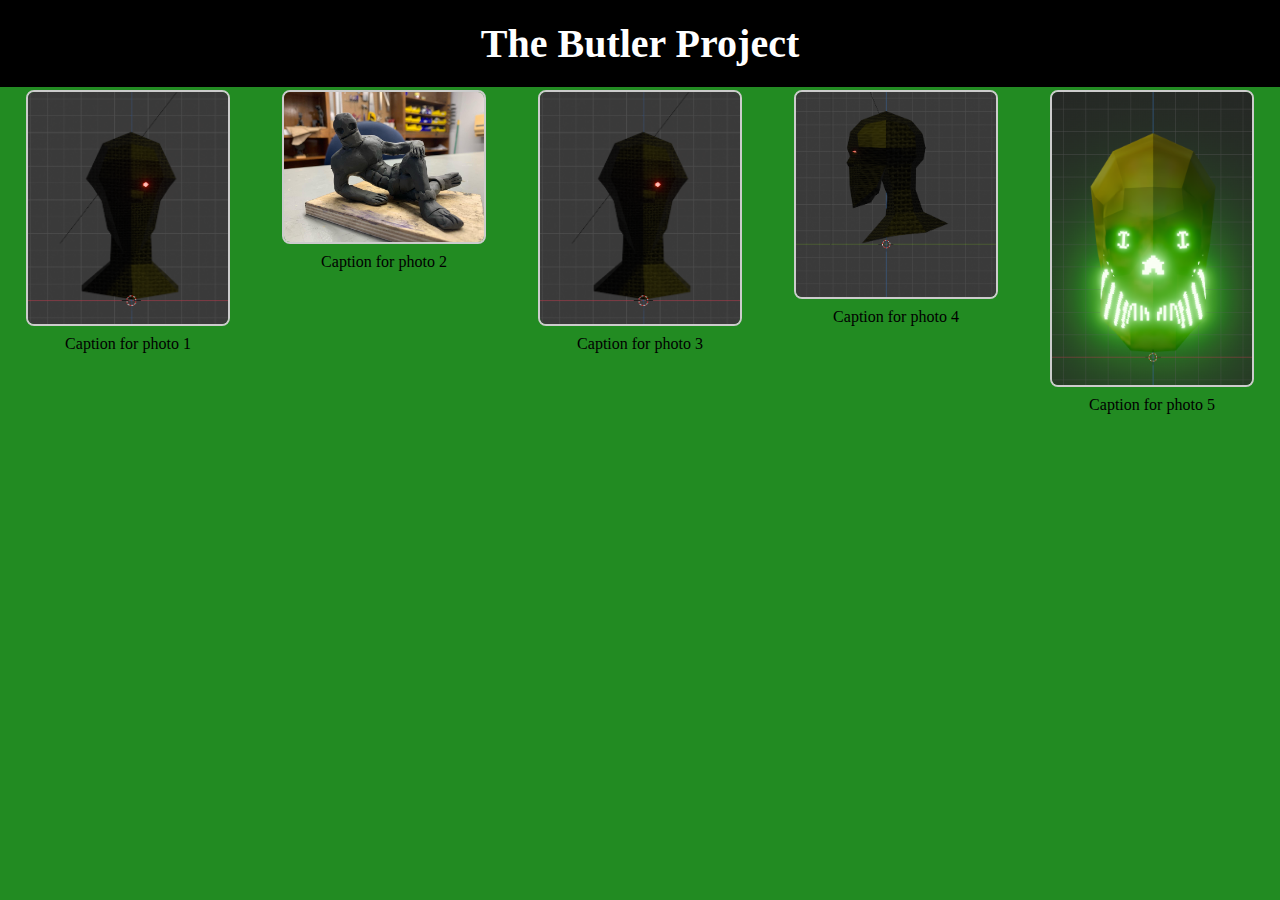
==== Home.html @ 115be0b2 "push" ====
<!DOCTYPE html>
<html lang="en">
<head>
    <meta charset="UTF-8">
    <meta name="viewport" content="width=device-width, initial-scale=1.0">
    <title>The Butler Project</title>
    <link rel="stylesheet" href="styles.css">
</head>
<body>
    <div class="title-bar">
        <h1>The Butler Project</h1>
    </div>
    
    <div class="gallery-container">
        <div class="photo-wrapper">
            <img src="images/photo1.png" alt="Gallery Photo 1">
            <div class="photo-caption">
                <span>Caption for photo 1</span>
            </div>
        </div>
        <div class="photo-wrapper">
            <img src="images/photo2.png" alt="Gallery Photo 2">
            <div class="photo-caption">
                <span>Caption for photo 2</span>
            </div>
        </div>
        <div class="photo-wrapper">
            <img src="images/photo3.png" alt="Gallery Photo 3">
            <div class="photo-caption">
                <span>Caption for photo 3</span>
            </div>
        </div>
        <div class="photo-wrapper">
            <img src="images/photo4.png" alt="Gallery Photo 4">
            <div class="photo-caption">
                <span>Caption for photo 4</span>
            </div>
        </div>
        <div class="photo-wrapper">
            <img src="images/photo5.png" alt="Gallery Photo 5">
            <div class="photo-caption">
                <span>Caption for photo 5</span>
            </div>
        </div>
    </div>

    <script src="script.js"></script>
</body>
</html>
---- styles.css ----
body {
    margin: 0;
    background-color: #228B22; /* Forest Green */
}

.title-bar {
    width: 100%;
    background-color: black;
    color: white;
    text-align: center;
    padding: 20px 0;
    position: fixed; /* Fixes the title bar at the top */
    top: 0; /* Aligns it to the top */
    left: 0; /* Aligns it to the left */
    z-index: 1000; /* Ensures it stays above other content */
}

.title-bar h1 {
    margin: 0;
    font-size: 2.5em; /* Adjust the size as needed */
}

.gallery-container {
    display: flex; /* Use flexbox for layout */
    flex-wrap: wrap; /* Allow wrapping of items */
    justify-content: space-around; /* Evenly spread items */
    margin-top: 80px; /* Adds space below the title bar */
}

.photo-wrapper {
    margin: 10px; /* Space between images */
    position: relative; /* Allows absolute positioning of the caption */
}

img {
    max-width: 200px; /* Set a specific max-width for the showcase */
    height: auto;
    border: 2px solid #ccc;
    border-radius: 8px;
}

.photo-caption {
    text-align: center; /* Center the caption */
    margin-top: 5px; /* Space above the caption */
}
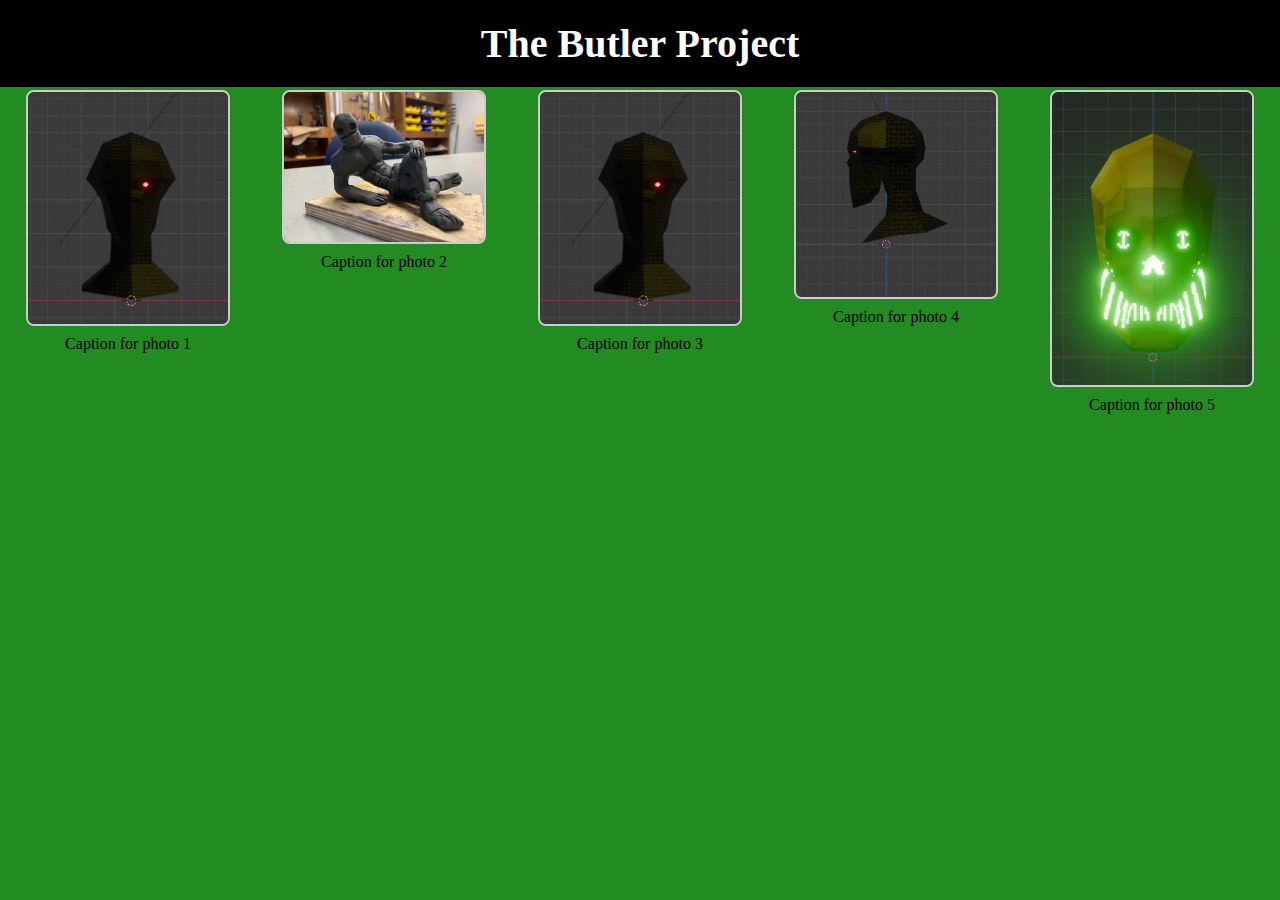
==== commit c8bb48d2: "pages added" ====
--- a/Home.html
+++ b/Home.html
@@ -13,31 +13,46 @@
     
     <div class="gallery-container">
         <div class="photo-wrapper">
+        <a href="project1.html">
             <img src="images/photo1.png" alt="Gallery Photo 1">
+        </a>
+
             <div class="photo-caption">
                 <span>Caption for photo 1</span>
             </div>
         </div>
         <div class="photo-wrapper">
+        <a href="project2.html">
             <img src="images/photo2.png" alt="Gallery Photo 2">
+        </a>
+
             <div class="photo-caption">
                 <span>Caption for photo 2</span>
             </div>
         </div>
         <div class="photo-wrapper">
+        <a href="project3.html">
             <img src="images/photo3.png" alt="Gallery Photo 3">
+        </a>
+
             <div class="photo-caption">
                 <span>Caption for photo 3</span>
             </div>
         </div>
         <div class="photo-wrapper">
+        <a href="project4.html">
             <img src="images/photo4.png" alt="Gallery Photo 4">
+        </a>
+
             <div class="photo-caption">
                 <span>Caption for photo 4</span>
             </div>
         </div>
         <div class="photo-wrapper">
+        <a href="project5.html">
             <img src="images/photo5.png" alt="Gallery Photo 5">
+        </a>
+
             <div class="photo-caption">
                 <span>Caption for photo 5</span>
             </div>
